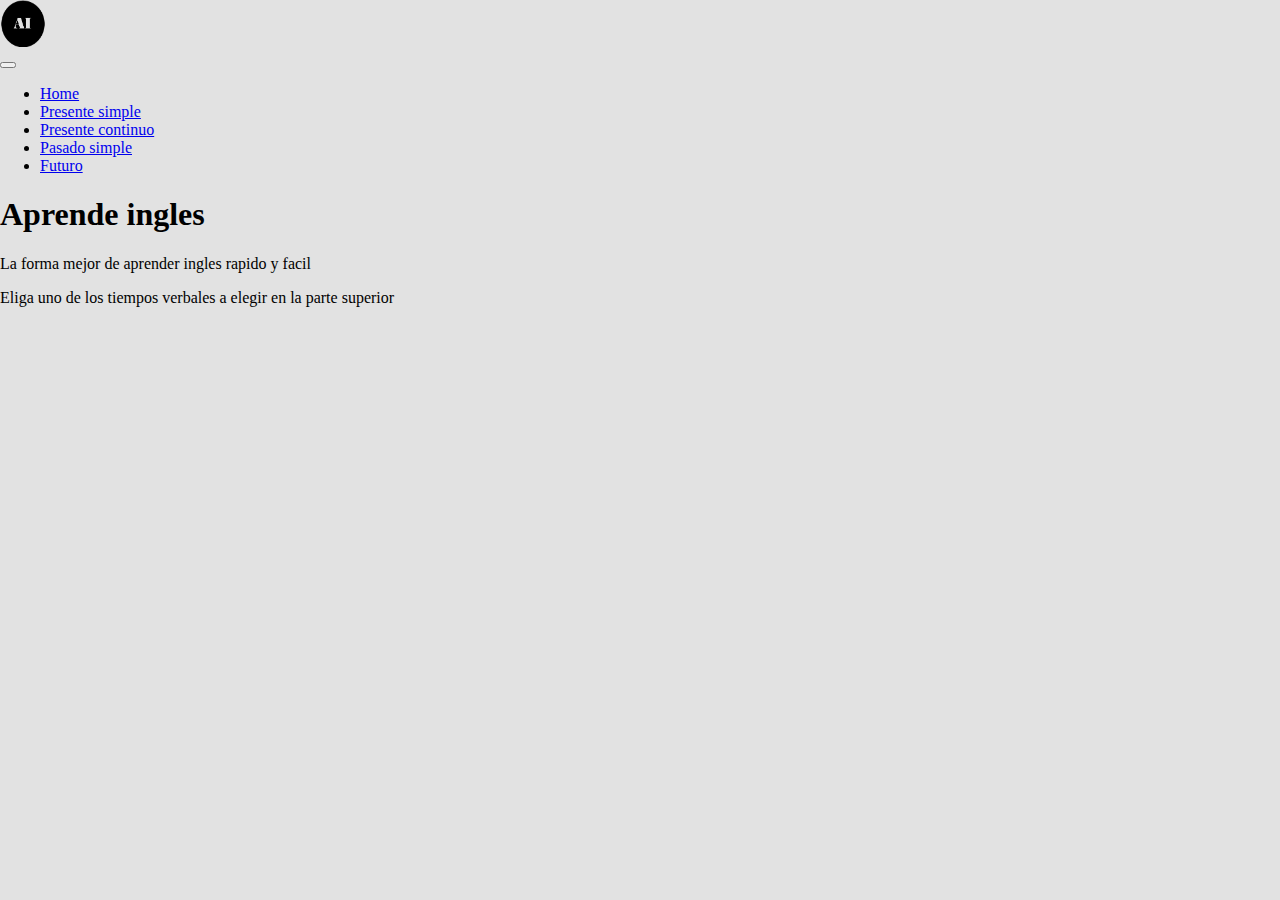
==== index.html @ 5248af11 "Add files via upload" ====
<!DOCTYPE html>
<html lang="en">

<head>
    <meta charset="UTF-8">
    <meta name="description" content="Aprende ingles rapido y facil">
    <meta name="keywords" content="ingles, rapido, facil, presente simple,presente continuo, futuro simple, pasado simple ">
    <meta http-equiv="X-UA-Compatible" content="IE=edge">
    <meta name="viewport" content="width=device-width, initial-scale=1.0">
    <meta name="author" content="Matias Celiz Ramos">
    <link href="https://cdn.jsdelivr.net/npm/bootstrap@5.0.2/dist/css/bootstrap.min.css" rel="stylesheet"
        integrity="sha384-EVSTQN3/azprG1Anm3QDgpJLIm9Nao0Yz1ztcQTwFspd3yD65VohhpuuCOmLASjC" crossorigin="anonymous">

    <link rel="stylesheet" href="styles.css/styles.css">
    <title>Aprende ingles</title>
</head>

<body>
    <nav class="navbar navbar-expand-lg navbar-dark bg-dark">
        <div class="container-fluid">
            <nav class="navbar navbar-dark bg-dark">
                <div class="container">
                    <a class="navbar-brand" href="index.html">
                        <img src="logo.png" alt="AI LOGO" width="47" height="47">
                    </a>
                </div>
            </nav>
            <button class="navbar-toggler" type="button" data-bs-toggle="collapse" data-bs-target="#navbarNav" aria-controls="navbarNav" aria-expanded="false" aria-label="Toggle navigation">
                <span class="navbar-toggler-icon"></span>
            </button>
            <div class="collapse navbar-collapse" id="navbarNav">
                <ul class="navbar-nav ms-sm-auto">
                    <li class="nav-item">
                        <a class="nav-link active" aria-current="page" href="index.html">Home</a>
                    </li>
                    <li class="nav-item">
                        <a class="nav-link" href="PresenteSimple.html">Presente simple</a>
                    </li>
                    <li class="nav-item">
                        <a class="nav-link" href="PresenteContinuo.html">Presente continuo</a>
                    </li>
                    <li class="nav-item">
                        <a class="nav-link" href="PasadoSimple.html">Pasado simple</a>
                    </li>
                    <li class="nav-item">
                        <a class="nav-link" href="Futuro.html">Futuro</a>
                    </li>
                </ul>

            </div>
        </div>
    </nav>
    <main>
        <h1>Aprende ingles </h1>
        <p>La forma mejor de aprender ingles rapido y facil</p>
        <p>Eliga uno de los tiempos verbales a elegir en la parte superior</p>

    </main>


    <script src="https://cdn.jsdelivr.net/npm/bootstrap@5.0.2/dist/js/bootstrap.bundle.min.js"
        integrity="sha384-MrcW6ZMFYlzcLA8Nl+NtUVF0sA7MsXsP1UyJoMp4YLEuNSfAP+JcXn/tWtIaxVXM"
        crossorigin="anonymous"></script>

        <!--   
            <nav class="navbar navbar-expand-lg navbar-light bg-light">
  <div class="container-fluid">
    <a class="navbar-brand" href="#">Navbar</a>
    <button class="navbar-toggler" type="button" data-bs-toggle="collapse" data-bs-target="#navbarNav" aria-controls="navbarNav" aria-expanded="false" aria-label="Toggle navigation">
      <span class="navbar-toggler-icon"></span>
    </button>
    <div class="collapse navbar-collapse" id="navbarNav">
      <ul class="navbar-nav">
        <li class="nav-item">
          <a class="nav-link active" aria-current="page" href="#">Home</a>
        </li>
        <li class="nav-item">
          <a class="nav-link" href="#">Features</a>
        </li>
        <li class="nav-item">
          <a class="nav-link" href="#">Pricing</a>
        </li>
        <li class="nav-item">
          <a class="nav-link disabled">Disabled</a>
        </li>
      </ul>
    </div>
  </div>
</nav>
        -->

</html>
---- styles.css/styles.css ----
body{
  margin: 0;
  padding: 0;
  background-color: #e2e2e2;

}




.header a {
  float: left;
  color: black;
  text-align: center;
  padding: 12px;
  text-decoration: none;
  font-size: 18px;
  line-height: 25px;
  border-radius: 4px;
}

.header a.logo{
 border-radius: 100%;

}
.logo{
  width: 45px;
  height: 47px;
}


.header a:hover {
  background-color: #ddd;
  color: black;
}
.header a.active {
  background-color: #aaaaaa;
  color: rgb(255, 255, 255);
}
.header-right {
  float: right;
}

table tbody td{
  background-color: #12130f;
  color: #eae6e5;
}
@media screen and (max-width: 500px) {
  .header a {
    float: none;
    display: block;
    text-align: left;
  }
  .header-right {
    float: none;
  }
}
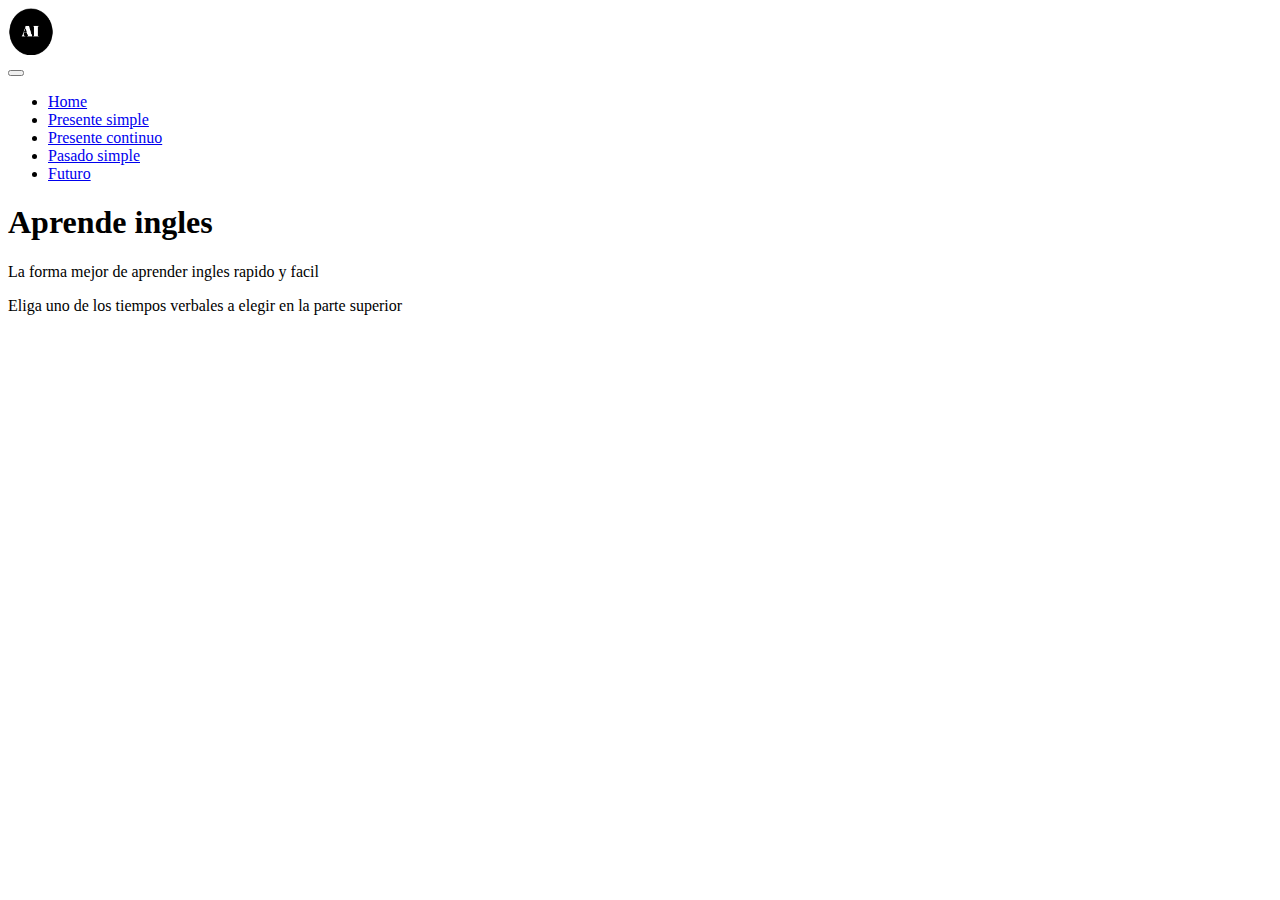
==== commit a87960f1: "Update index.html" ====
--- a/index.html
+++ b/index.html
@@ -11,7 +11,7 @@
     <link href="https://cdn.jsdelivr.net/npm/bootstrap@5.0.2/dist/css/bootstrap.min.css" rel="stylesheet"
         integrity="sha384-EVSTQN3/azprG1Anm3QDgpJLIm9Nao0Yz1ztcQTwFspd3yD65VohhpuuCOmLASjC" crossorigin="anonymous">
 
-    <link rel="stylesheet" href="styles.css/styles.css">
+    <link rel="stylesheet" href="styles.css">
     <title>Aprende ingles</title>
 </head>
 
@@ -61,32 +61,4 @@
     <script src="https://cdn.jsdelivr.net/npm/bootstrap@5.0.2/dist/js/bootstrap.bundle.min.js"
         integrity="sha384-MrcW6ZMFYlzcLA8Nl+NtUVF0sA7MsXsP1UyJoMp4YLEuNSfAP+JcXn/tWtIaxVXM"
         crossorigin="anonymous"></script>
-
-        <!--   
-            <nav class="navbar navbar-expand-lg navbar-light bg-light">
-  <div class="container-fluid">
-    <a class="navbar-brand" href="#">Navbar</a>
-    <button class="navbar-toggler" type="button" data-bs-toggle="collapse" data-bs-target="#navbarNav" aria-controls="navbarNav" aria-expanded="false" aria-label="Toggle navigation">
-      <span class="navbar-toggler-icon"></span>
-    </button>
-    <div class="collapse navbar-collapse" id="navbarNav">
-      <ul class="navbar-nav">
-        <li class="nav-item">
-          <a class="nav-link active" aria-current="page" href="#">Home</a>
-        </li>
-        <li class="nav-item">
-          <a class="nav-link" href="#">Features</a>
-        </li>
-        <li class="nav-item">
-          <a class="nav-link" href="#">Pricing</a>
-        </li>
-        <li class="nav-item">
-          <a class="nav-link disabled">Disabled</a>
-        </li>
-      </ul>
-    </div>
-  </div>
-</nav>
-        -->
-
-</html>+</html>
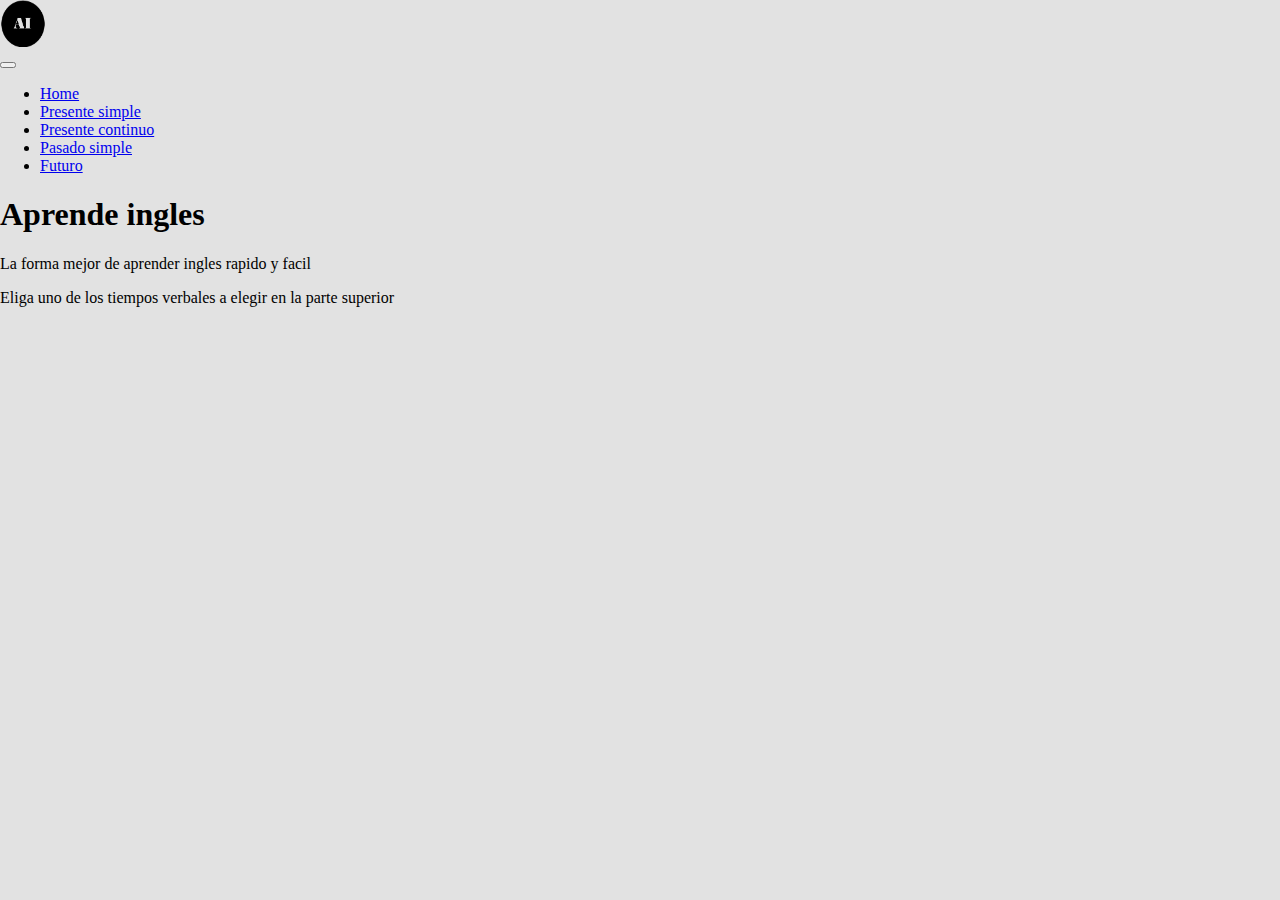
==== commit fa71c251: "Update index.html" ====
--- a/index.html
+++ b/index.html
@@ -11,7 +11,7 @@
     <link href="https://cdn.jsdelivr.net/npm/bootstrap@5.0.2/dist/css/bootstrap.min.css" rel="stylesheet"
         integrity="sha384-EVSTQN3/azprG1Anm3QDgpJLIm9Nao0Yz1ztcQTwFspd3yD65VohhpuuCOmLASjC" crossorigin="anonymous">
 
-    <link rel="stylesheet" href="styles.css">
+    <link rel="stylesheet" href="styles/styles.css">
     <title>Aprende ingles</title>
 </head>
 
--- a/styles/styles.css
+++ b/styles/styles.css
@@ -0,0 +1,95 @@
+body {
+  margin: 0;
+  padding: 0;
+  background-color: #e2e2e2;
+
+}
+
+
+#futuro{
+  position: absolute;
+  right: 10px;
+  top: 209px;
+
+}
+.center{
+  display: flex;
+  justify-content: center;
+  align-items: center;
+ margin: 10px;
+
+}
+
+video {
+  width: 640px;
+  height: 360px;
+  object-fit: cover;
+}
+
+.header a {
+  float: left;
+  color: black;
+  text-align: center;
+  padding: 12px;
+  text-decoration: none;
+  font-size: 18px;
+  line-height: 25px;
+  border-radius: 4px;
+}
+
+.header a.logo {
+  border-radius: 100%;
+
+}
+
+.logo {
+  width: 45px;
+  height: 47px;
+}
+
+
+.header a:hover {
+  background-color: #ddd;
+  color: black;
+}
+
+.header a.active {
+  background-color: #aaaaaa;
+  color: rgb(255, 255, 255);
+}
+
+.header-right {
+  float: right;
+}
+
+table tbody td {
+  background-color: #12130f;
+  color: #eae6e5;
+}
+
+@media screen and (max-width: 100px) {
+  .header a {
+    float: none;
+    display: block;
+    text-align: left;
+  }
+
+  .header-right {
+    float: none;
+  }
+
+  .center{
+    width: 100%;
+    height: auto;
+  }
+  video {
+    width: 300px;
+    height: 200px;
+    object-fit: cover;
+  }
+  #futuro{
+    position: relative;
+    top: 10px;
+  }
+
+}
